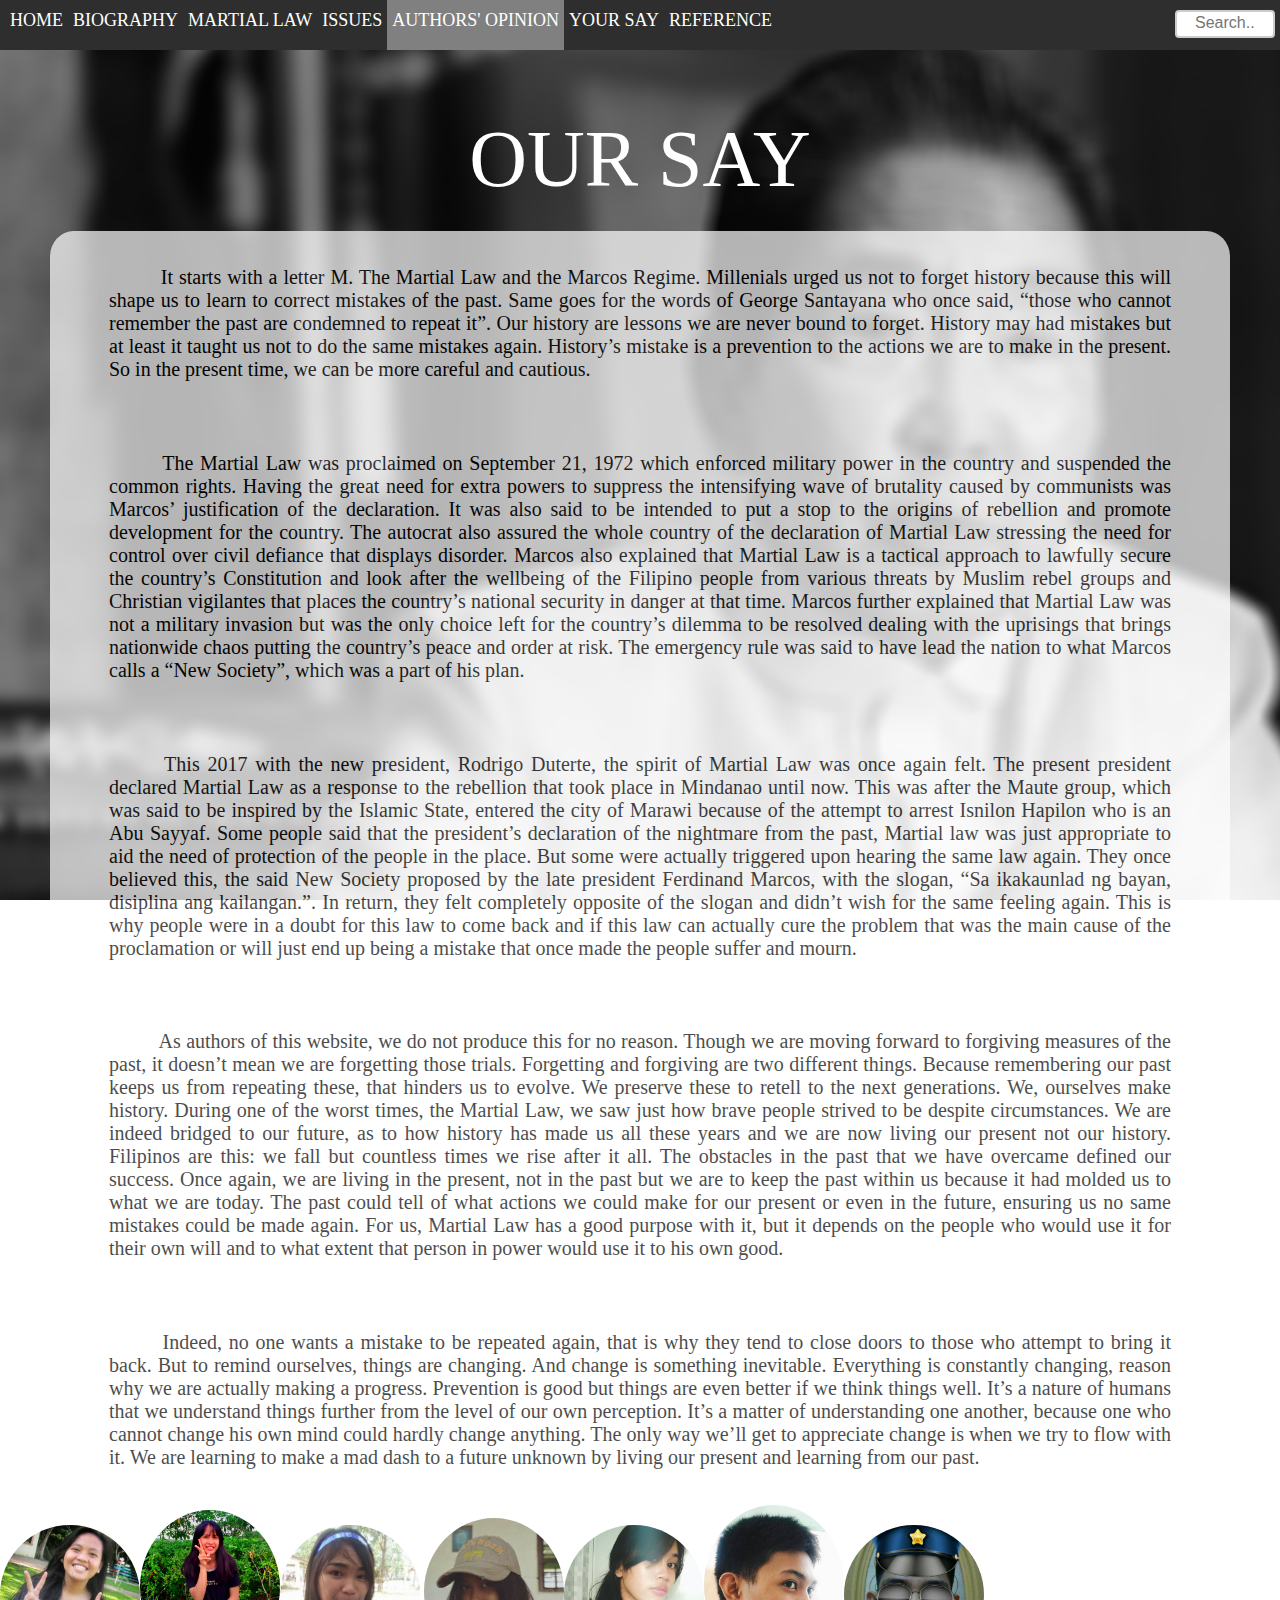
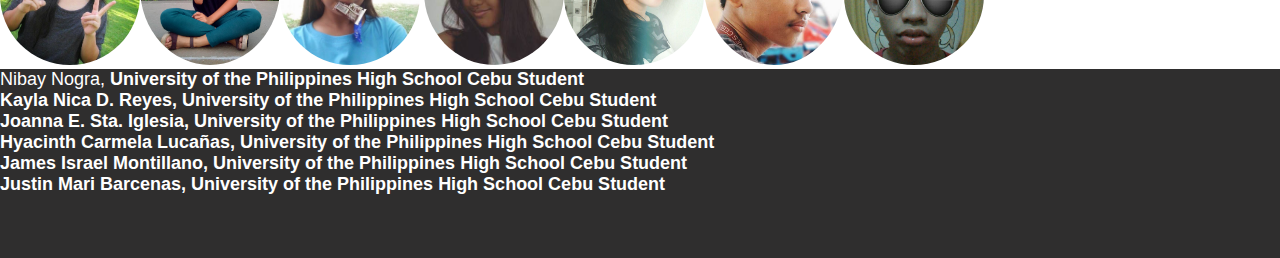
==== authors.html @ e457908d "Update authors.html" ====
<!DOCTYPE html>
<html>
<head>
	<title> Marcos </title>
	<link rel="stylesheet" href="authors.css">
</head>
<body>
	<nav>
		<ul id="nav">
			<li id="nav-float"><a class="a" href="index.html"> HOME </a></li>
			<li id="nav-float"><a class="a" href="biography.html"> BIOGRAPHY </a></li>
			<li id="nav-float"><a class="a" href="martial.html"> MARTIAL LAW </a></li>
			<li id="nav-float"><a class="a" href="issues.html" > ISSUES </a></li>
			<li id="nav-float"><a class="active" href="authors.html" > AUTHORS' OPINION </a></li>
			<li id="nav-float"><a class="a" href="yoursay.html" > YOUR SAY </a></li>
			<li id="nav-float"><a class="a" href="reference.html" > REFERENCE </a></li>
			<li id="nav-float2"><a class="a" href="#" > <input type="text" name="search" placeholder="Search.."> </a></li> 
		</ul>
	</nav>
	<section>
		<p class="say"> OUR SAY </p>
		<div class="container"> 
			<p id="text"> 
				&emsp; &emsp; It starts with a letter M.  The Martial Law and the Marcos Regime. Millenials urged us not to forget history
				because this will shape us to learn to correct mistakes of the past. Same goes for the words of George Santayana who once
				said, “those who cannot remember the past are condemned to repeat it”. Our history are lessons we are never bound to forget. 
				History may had mistakes but at least it taught us not to do the same mistakes again. History’s mistake is a prevention to
				the actions we are to make in the present. So in the present time, we can be more careful and cautious.
			</p>
			<p id="text">
				&emsp; &emsp; The Martial Law was proclaimed on September 21, 1972 which enforced military power in the country and suspended 
				the common rights. Having the great need for extra powers to suppress the intensifying wave of brutality caused by communists 
				was Marcos’ justification of the declaration. It was also said to be intended to put a stop to the origins of rebellion and 
				promote development for the country. The autocrat also assured the whole country of the declaration of Martial Law stressing 
				the need for control over civil defiance that displays disorder. Marcos also explained that Martial Law is a tactical approach 
				to lawfully secure the country’s Constitution and look after the wellbeing of the Filipino people from various threats by Muslim
				rebel groups and Christian vigilantes that places the country’s national security in danger at that time. Marcos further explained
				that Martial Law was not a military invasion but was the only choice left for the country’s dilemma to be resolved dealing with the
				uprisings that brings nationwide chaos putting the country’s peace and order at risk. The emergency rule was said to have lead the
				nation to what Marcos calls a “New Society”, which was a part of his plan.
			</p>
			<p id="text">
				&emsp; &emsp; This 2017 with the new president, Rodrigo Duterte, the spirit of Martial Law was once again felt. The present president declared Martial Law as a response to the rebellion that took place in Mindanao until now. This was after the Maute group, which was said to be inspired by the Islamic State, entered the city of Marawi because of the attempt to arrest Isnilon Hapilon who is an Abu Sayyaf. Some people said that the president’s declaration of the nightmare from the past, Martial law was just appropriate to aid the need of protection of the people in the place. But some were actually triggered upon hearing the same law again. They once believed this, the said New Society proposed by the late president Ferdinand Marcos, with the slogan, “Sa ikakaunlad ng bayan, disiplina ang kailangan.”. In return, they felt completely opposite of the slogan and didn’t wish for the same feeling again. This is why people were in a doubt for this law to come back and if this law can actually cure the problem that was the main cause of the proclamation or will just end up being a mistake that once made the people suffer and mourn. 
			</p>
			<p id="text">
				&emsp; &emsp; As authors of this website, we do not produce this for no reason. Though we are moving forward to forgiving measures of the past, it doesn’t mean we are forgetting those trials. Forgetting and forgiving are two different things. Because remembering our past keeps us from repeating these, that hinders us to evolve. We preserve these to retell to the next generations. We, ourselves make history. During one of the worst times, the Martial Law, we saw just how brave people strived to be despite circumstances. We are indeed bridged to our future, as to how history has made us all these years and we are now living our present not our history. Filipinos are this: we fall but countless times we rise after it all. The obstacles in the past that we have overcame defined our success. Once again, we are living in the present, not in the past but we are to keep the past within us because it had molded us to what we are today. The past could tell of what actions we could make for our present or even in the future, ensuring us no same mistakes could be made again. For us, Martial Law has a good purpose with it, but it depends on the people who would use it for their own will and to what extent that person in power would use it to his own good.
			</p>
			<p id="text">
				&emsp; &emsp; Indeed, no one wants a mistake to be repeated again, that is why they tend to close doors to those who attempt to bring it back. But to remind ourselves, things are changing. And change is something inevitable. Everything is constantly changing, reason why we are actually making a progress. Prevention is good but things are even better if we think things well. It’s a nature of humans that we understand things further from the level of our own perception. It’s a matter of understanding one another, because one who cannot change his own mind could hardly change anything. The only way we’ll get to appreciate change is when we try to flow with it. We are learning to make a mad dash to a future unknown by living our present and learning from our past.
			</p>
		</div>
	
	<div class= "authorsinfo">
		<img src="nibay.jpg" id="authors" alt="maricar"><img src="kayla.jpg" id="authors" alt="maricar"><img src="maricar.jpg" id="authors" alt="maricar">
		<img src="joanna.jpg" id="authors" alt="maricar"><img src="hya.jpg" id="authors" alt="maricar"><img src="ji.jpg" id="authors" alt="maricar"><img src="justin.jpg" id="authors" alt="maricar">
	</div>
		<div class="nibayinfo"><p> Nibay Nogra, <b>University of the Philippines <b>High School Cebu Student</p>
		
		<div class="kaylainfo"><p> Kayla Nica D. Reyes, <b>University of the Philippines <b> High School Cebu Student</p>
		
		<div class="joannainfo"><p> Joanna E. Sta. Iglesia, <b>University of the Philippines <b>High School Cebu Student</p>
	
		<div class="hyainfo"><p> Hyacinth Carmela Lucañas,<b> University of the Philippines <b>High School Cebu Student</p>
		
		<div class="jiinfo"><p> James Israel Montillano, <b>University of the Philippines<b> High School Cebu Student</p>
	
		<div class="justininfo"><p> Justin Mari Barcenas,<b> University of the Philippines <b>High School Cebu Student</p>
	
	<br>
	<br>
	<br>
</body>
</html>
---- authors.css ----
* {
	margin: 0px;
	padding: 0px;
}
body {
	background-image: url('marcos.jpg');
	background-repeat: no-repeat;
	background-size:  cover;
	background-attachment: fixed;
}
#nav {
    list-style-type: none;
    padding-top: -1px;
    overflow: hidden;
    background-color: #2f2e2e;
	height: 50px;
	padding-left: 5px;
}
#nav-float {
    float: left;
}
#nav-float2 {
    float: right;
}
.a {
    display: block;
    color: white;
    text-align: center;
	padding-top: 10px;
	padding-bottom: 20px;
	padding-left: 5px;
	padding-right: 5px;
    text-decoration: none;
	font-family: Segoe UI Light;
	font-size: 18px;
}
.active {
    background-color: grey;
	display: block;
    color: white;
    text-align: center;
    padding-top: 10px;
	padding-bottom: 20px;
	padding-right: 5px;
	padding-left: 5px;
    text-decoration: none;
	font-family: Segoe UI Light;
	font-size: 18px;
}
li a:hover {
    background-color: grey;
	text-decoration: none;
}
input[type=text] {
    width: 100px;
    box-sizing: border-box;
    border: 2px solid #ccc;
    border-radius: 4px;
    font-size: 16px;
    background-color: white;
    background-position: 10px 10px; 
    background-repeat: no-repeat;
    padding: 2px 10px 4px 18px;
    -webkit-transition: width 0.4s ease-in-out;
    transition: width 0.4s ease-in-out;
}
input[type=text]:focus {
    width: 100%;
}
.say {
	font-family: ISOCPEUR;
	font-size: 80px;
	text-align: center;
	color: white;
	margin-top: 5%;
	padding-bottom: 2%;
}
.container {
	background-color: #ffffff;
	opacity: 0.7;
	border-radius: 2%;
	margin-left: 50px;
	margin-right: 50px;
}
#text {
	font-family: Euphemia;
	font-size: 20px;
	text-align: justify;
	padding-top: 3%;
	margin-left: 5%;
	margin-right: 5%;
	padding-bottom: 3%;
	color: #000000;
	opacity: 1.0;
}
#authors {
	width: 140px;
	background-size: cover;
	margin: 0 auto;
	background-repeat: no-repeat;
	background-position: center;
	border-radius: 100%;
}
.maricar {
	margin-left: 30%;
}
.joanna {
	margin-left: 40%;
}
.nibay {
	margin-left: 3%;
}
.kayla {
	margin-left: 20%;

}
.hya {
	margin-left: 65%;
}
.ji {
	margin-left: 42%;
}
.justin {
	margin-left: 65%;
}
.nibayinfo {
	background-color: #2f2e2e;
	color: white;
	font-size: 18px;
	font-family: "Trebuchet MS", Helvetica, sans-serif;
}
.kaylainfo {
	background-color: #2f2e2e;
	color: white;
	font-size: 18x;
	font-family: "Trebuchet MS", Helvetica, sans-serif;
}
.joannainfo {
	background-color: #2f2e2e;
	color: white;
	font-size: 18x;
	font-family: "Trebuchet MS", Helvetica, sans-serif;
}
.maricarinfo {
	background-color: #2f2e2e;
	color: white;
	font-size: 18px;
	font-family: "Trebuchet MS", Helvetica, sans-serif;
}
.jiinfo {
	background-color: #2f2e2e;
	color: white;
	font-size: 18x;
	font-family: "Trebuchet MS", Helvetica, sans-serif;
}
.justininfo {
	background-color: #2f2e2e;
	color: white;
	font-size: 18x;
	font-family: "Trebuchet MS", Helvetica, sans-serif;
}
.hyainfo {
	background-color: #2f2e2e;
	color: white;
	font-size: 18px;
	font-family: "Trebuchet MS", Helvetica, sans-serif;
}
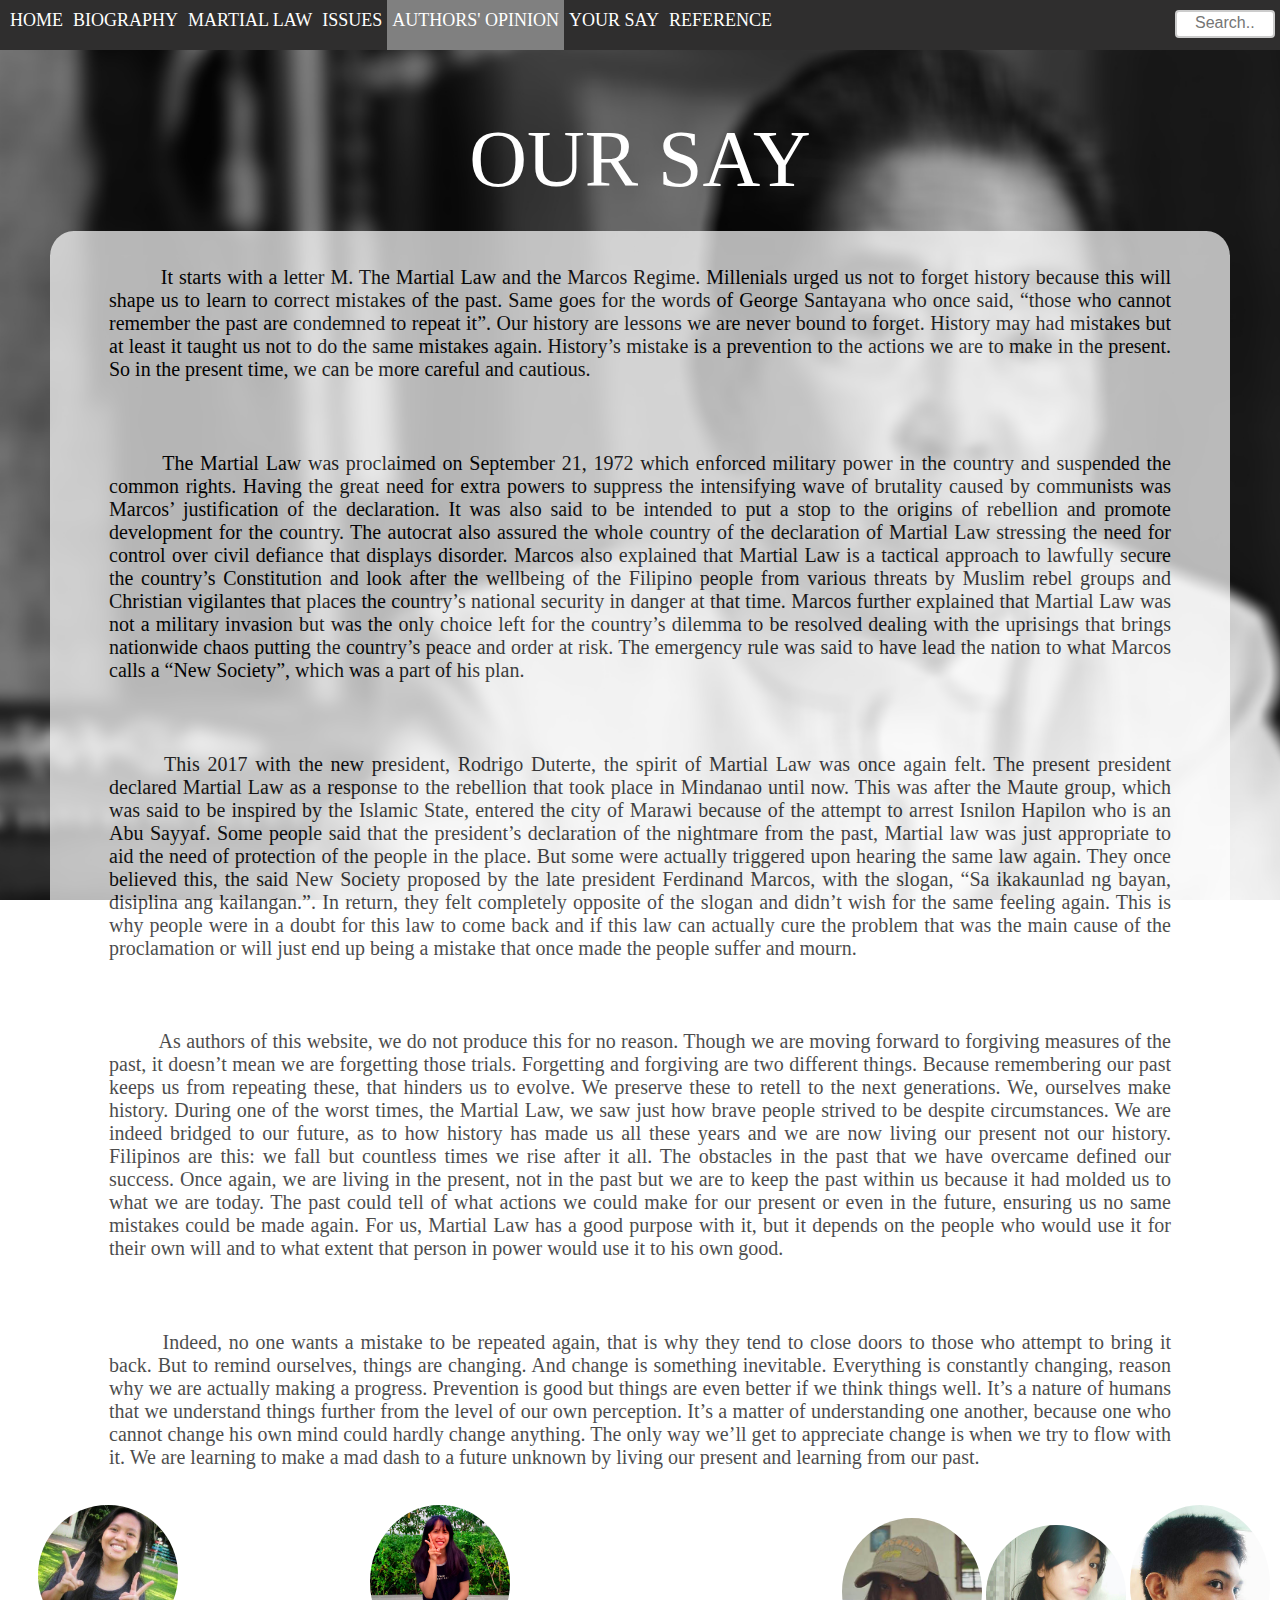
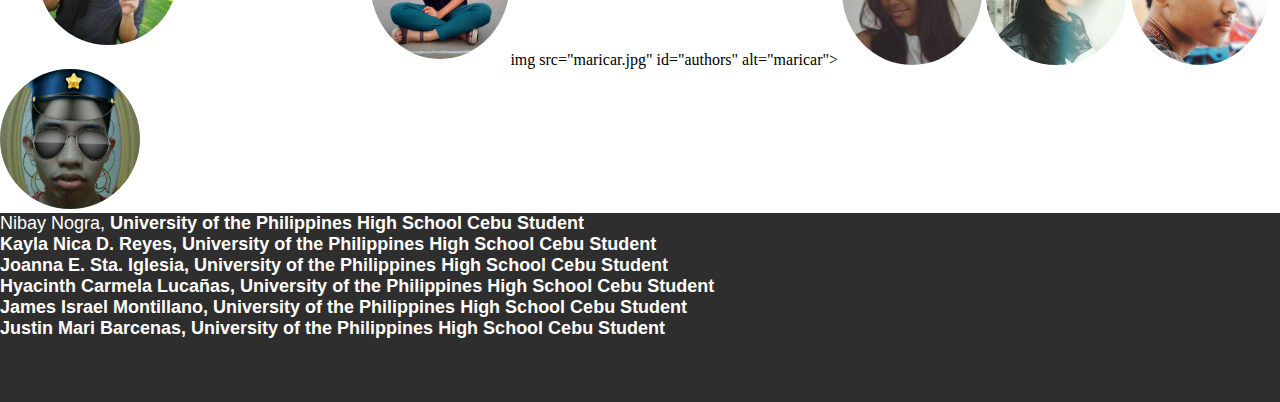
==== commit 096faa51: "Update authors.html" ====
--- a/authors.html
+++ b/authors.html
@@ -51,8 +51,13 @@
 		</div>
 	
 	<div class= "authorsinfo">
-		<img src="nibay.jpg" id="authors" alt="maricar"><img src="kayla.jpg" id="authors" alt="maricar"><img src="maricar.jpg" id="authors" alt="maricar">
-		<img src="joanna.jpg" id="authors" alt="maricar"><img src="hya.jpg" id="authors" alt="maricar"><img src="ji.jpg" id="authors" alt="maricar"><img src="justin.jpg" id="authors" alt="maricar">
+		<img src="nibay.jpg" id="authors" alt="maricar" style="float: left; margin-left: 3%;" >
+		<img src="kayla.jpg" id="authors" alt="maricar" style="float: left; margin-left: 15%;" >
+		img src="maricar.jpg" id="authors" alt="maricar">
+		<img src="joanna.jpg" id="authors" alt="maricar">
+		<img src="hya.jpg" id="authors" alt="maricar">
+		<img src="ji.jpg" id="authors" alt="maricar">
+		<img src="justin.jpg" id="authors" alt="maricar">
 	</div>
 		<div class="nibayinfo"><p> Nibay Nogra, <b>University of the Philippines <b>High School Cebu Student</p>
 		
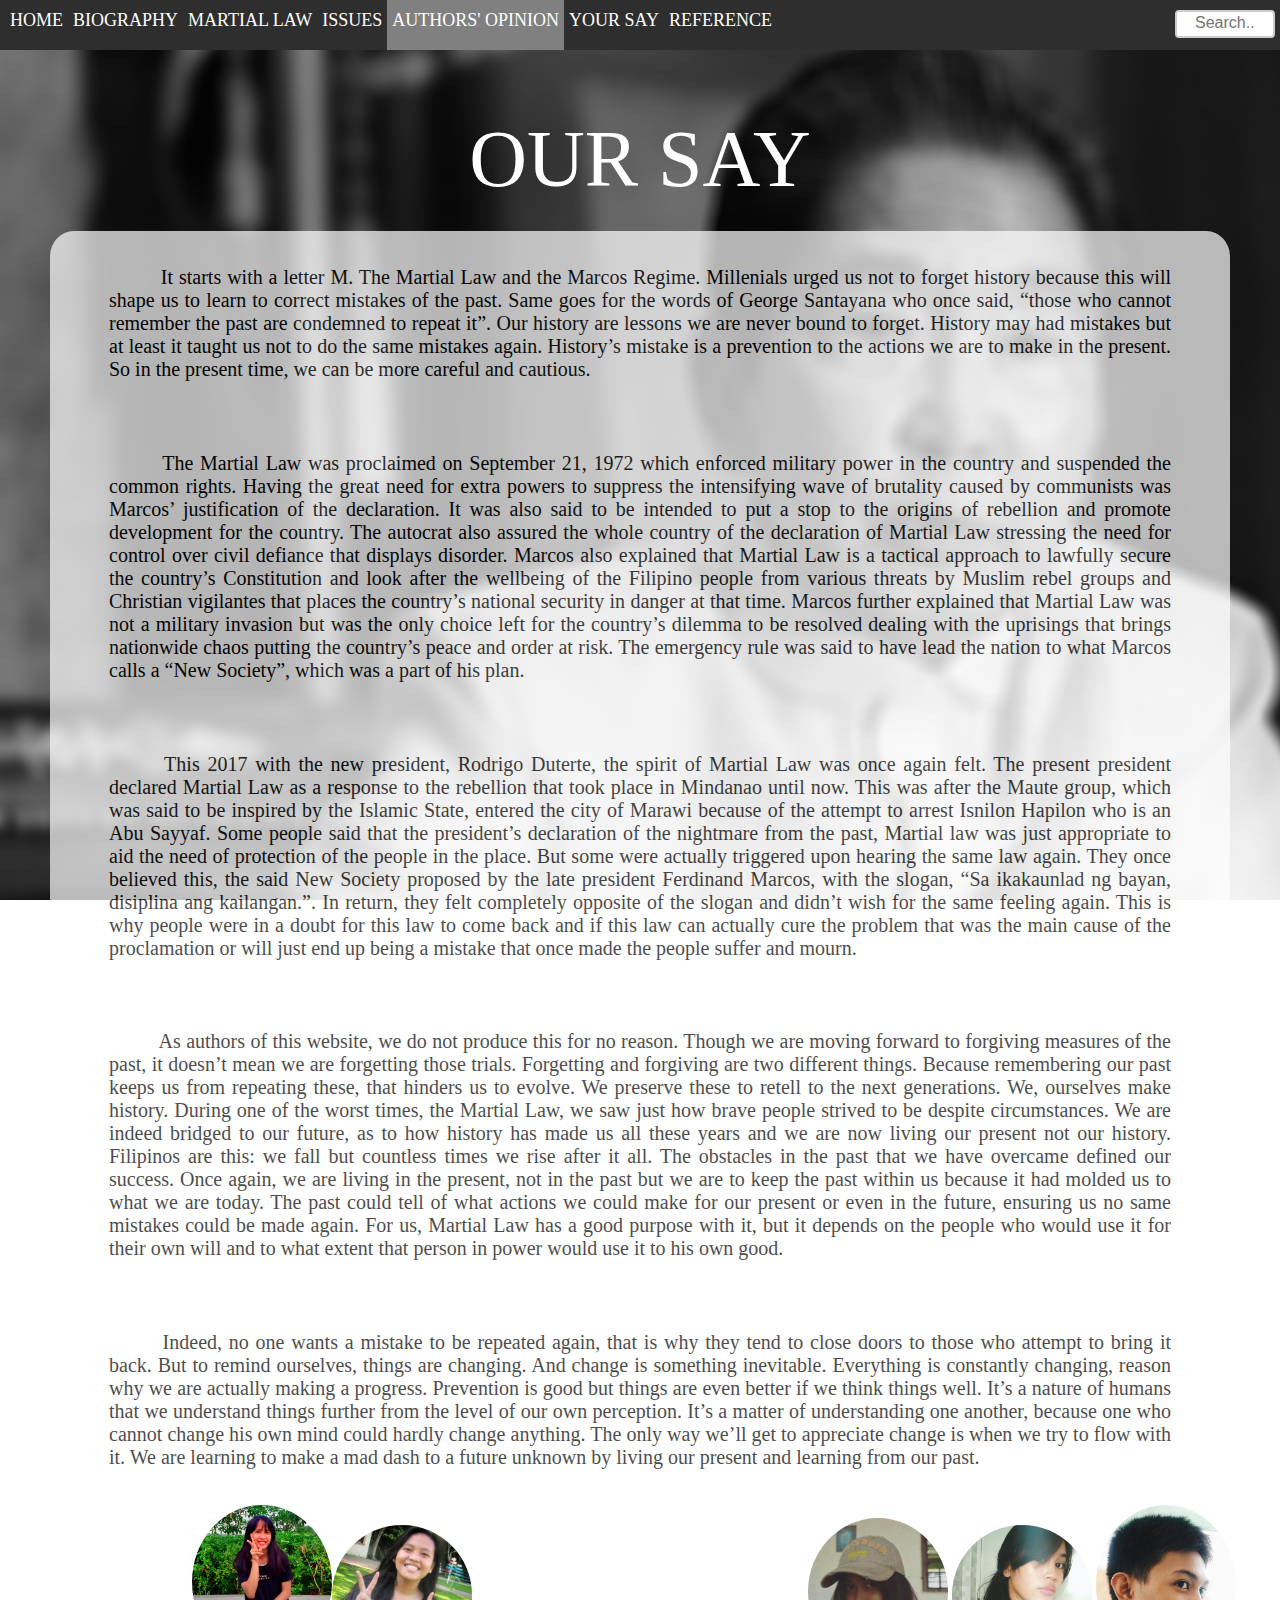
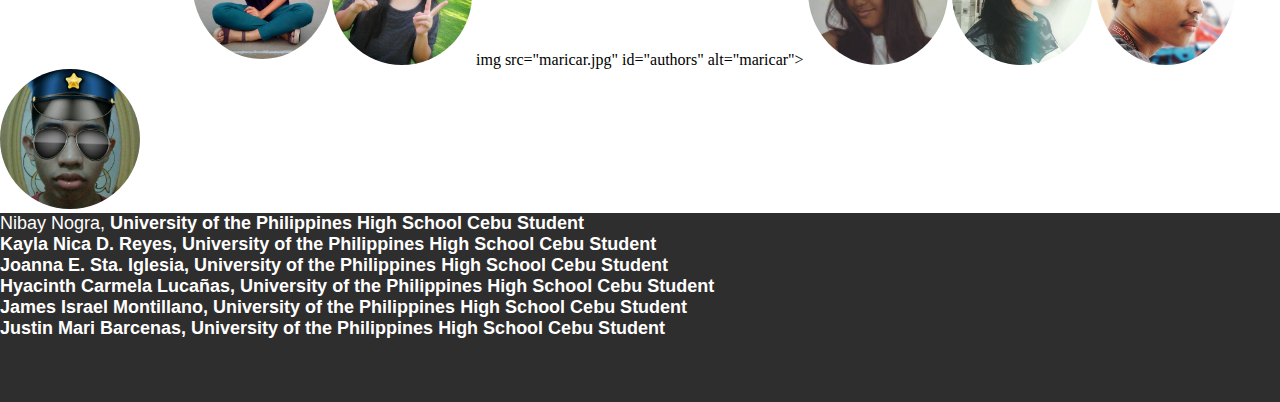
==== commit c0e52e3b: "Update authors.html" ====
--- a/authors.html
+++ b/authors.html
@@ -51,7 +51,7 @@
 		</div>
 	
 	<div class= "authorsinfo">
-		<img src="nibay.jpg" id="authors" alt="maricar" style="float: left; margin-left: 3%;" >
+		<img src="nibay.jpg" id="authors" alt="maricar" style=hspace="20">
 		<img src="kayla.jpg" id="authors" alt="maricar" style="float: left; margin-left: 15%;" >
 		img src="maricar.jpg" id="authors" alt="maricar">
 		<img src="joanna.jpg" id="authors" alt="maricar">
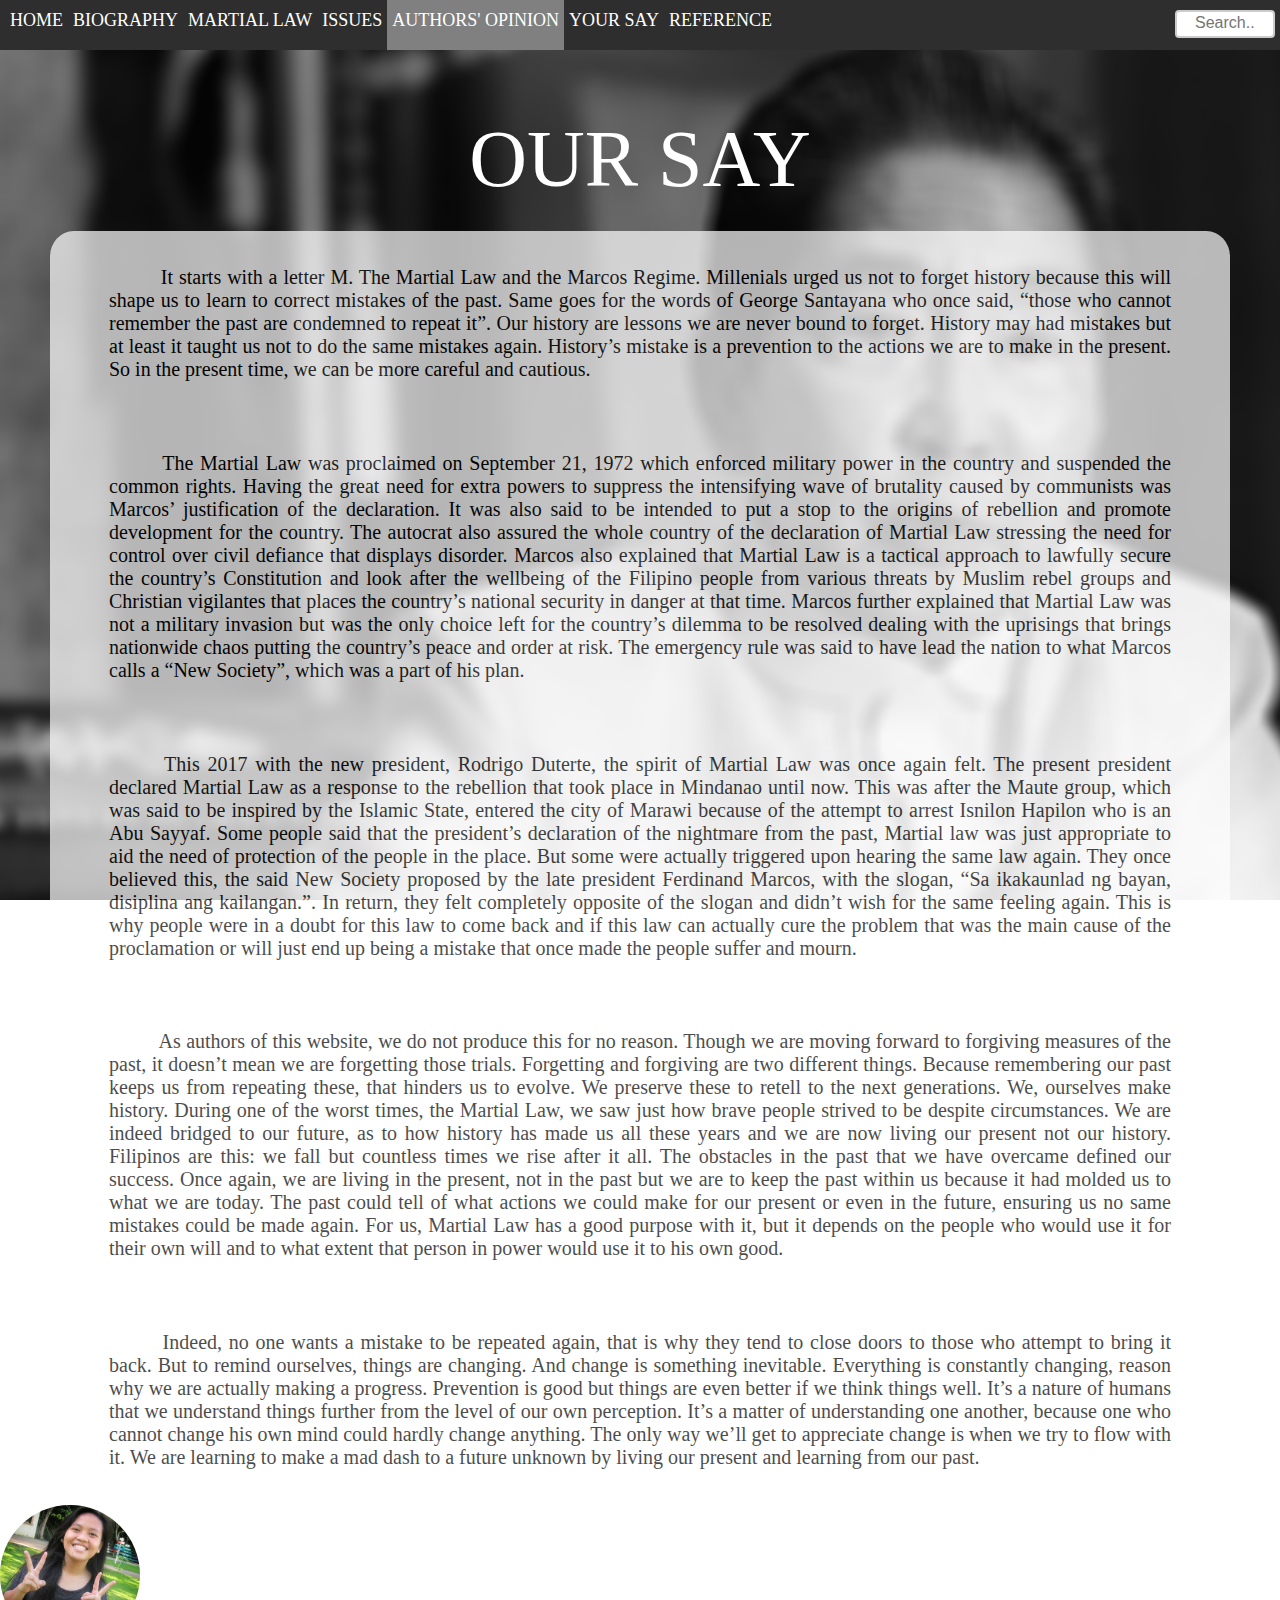
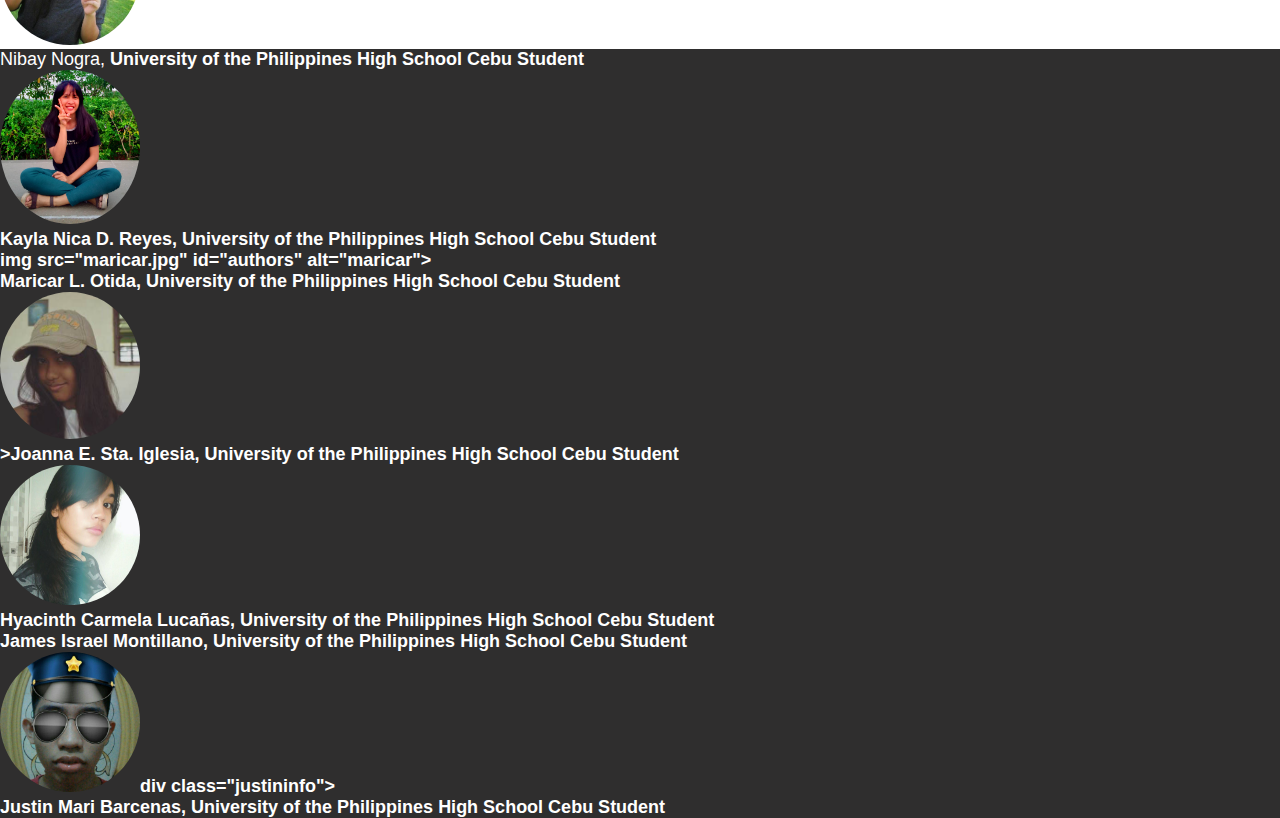
==== commit 3e4c9518: "Update authors.html" ====
--- a/authors.html
+++ b/authors.html
@@ -51,28 +51,13 @@
 		</div>
 	
 	<div class= "authorsinfo">
-		<img src="nibay.jpg" id="authors" alt="maricar" style=hspace="20">
-		<img src="kayla.jpg" id="authors" alt="maricar" style="float: left; margin-left: 15%;" >
-		img src="maricar.jpg" id="authors" alt="maricar">
-		<img src="joanna.jpg" id="authors" alt="maricar">
-		<img src="hya.jpg" id="authors" alt="maricar">
-		<img src="ji.jpg" id="authors" alt="maricar">
-		<img src="justin.jpg" id="authors" alt="maricar">
+		<img src="nibay.jpg" id="authors" alt="maricar"><div class="nibayinfo"><p> Nibay Nogra, <b>University of the Philippines <b>High School Cebu Student</p>
+		<img src="kayla.jpg" id="authors" alt="maricar"><div class="kaylainfo"><p> Kayla Nica D. Reyes, <b>University of the Philippines <b> High School Cebu Student</p>
+		img src="maricar.jpg" id="authors" alt="maricar"><div class="joannainfo"><p> <div class="justininfo"><p> Maricar L. Otida,<b> University of the Philippines <b>High School Cebu Student</p>
+		<img src="joanna.jpg" id="authors" alt="maricar"><div class="hyainfo"><p> >Joanna E. Sta. Iglesia, <b>University of the Philippines <b>High School Cebu Student</p>
+		<img src="hya.jpg" id="authors" alt="maricar"><div class="jiinfo">Hyacinth Carmela Lucañas,<b> University of the Philippines <b>High School Cebu Student</p
+		<img src="ji.jpg" id="authors" alt="maricar"><p> James Israel Montillano, <b>University of the Philippines<b> High School Cebu Student</p>
+		<img src="justin.jpg" id="authors" alt="maricar">div class="justininfo"><p> Justin Mari Barcenas,<b> University of the Philippines <b>High School Cebu Student</p>
 	</div>
-		<div class="nibayinfo"><p> Nibay Nogra, <b>University of the Philippines <b>High School Cebu Student</p>
-		
-		<div class="kaylainfo"><p> Kayla Nica D. Reyes, <b>University of the Philippines <b> High School Cebu Student</p>
-		
-		<div class="joannainfo"><p> Joanna E. Sta. Iglesia, <b>University of the Philippines <b>High School Cebu Student</p>
-	
-		<div class="hyainfo"><p> Hyacinth Carmela Lucañas,<b> University of the Philippines <b>High School Cebu Student</p>
-		
-		<div class="jiinfo"><p> James Israel Montillano, <b>University of the Philippines<b> High School Cebu Student</p>
-	
-		<div class="justininfo"><p> Justin Mari Barcenas,<b> University of the Philippines <b>High School Cebu Student</p>
-	
-	<br>
-	<br>
-	<br>
 </body>
 </html>
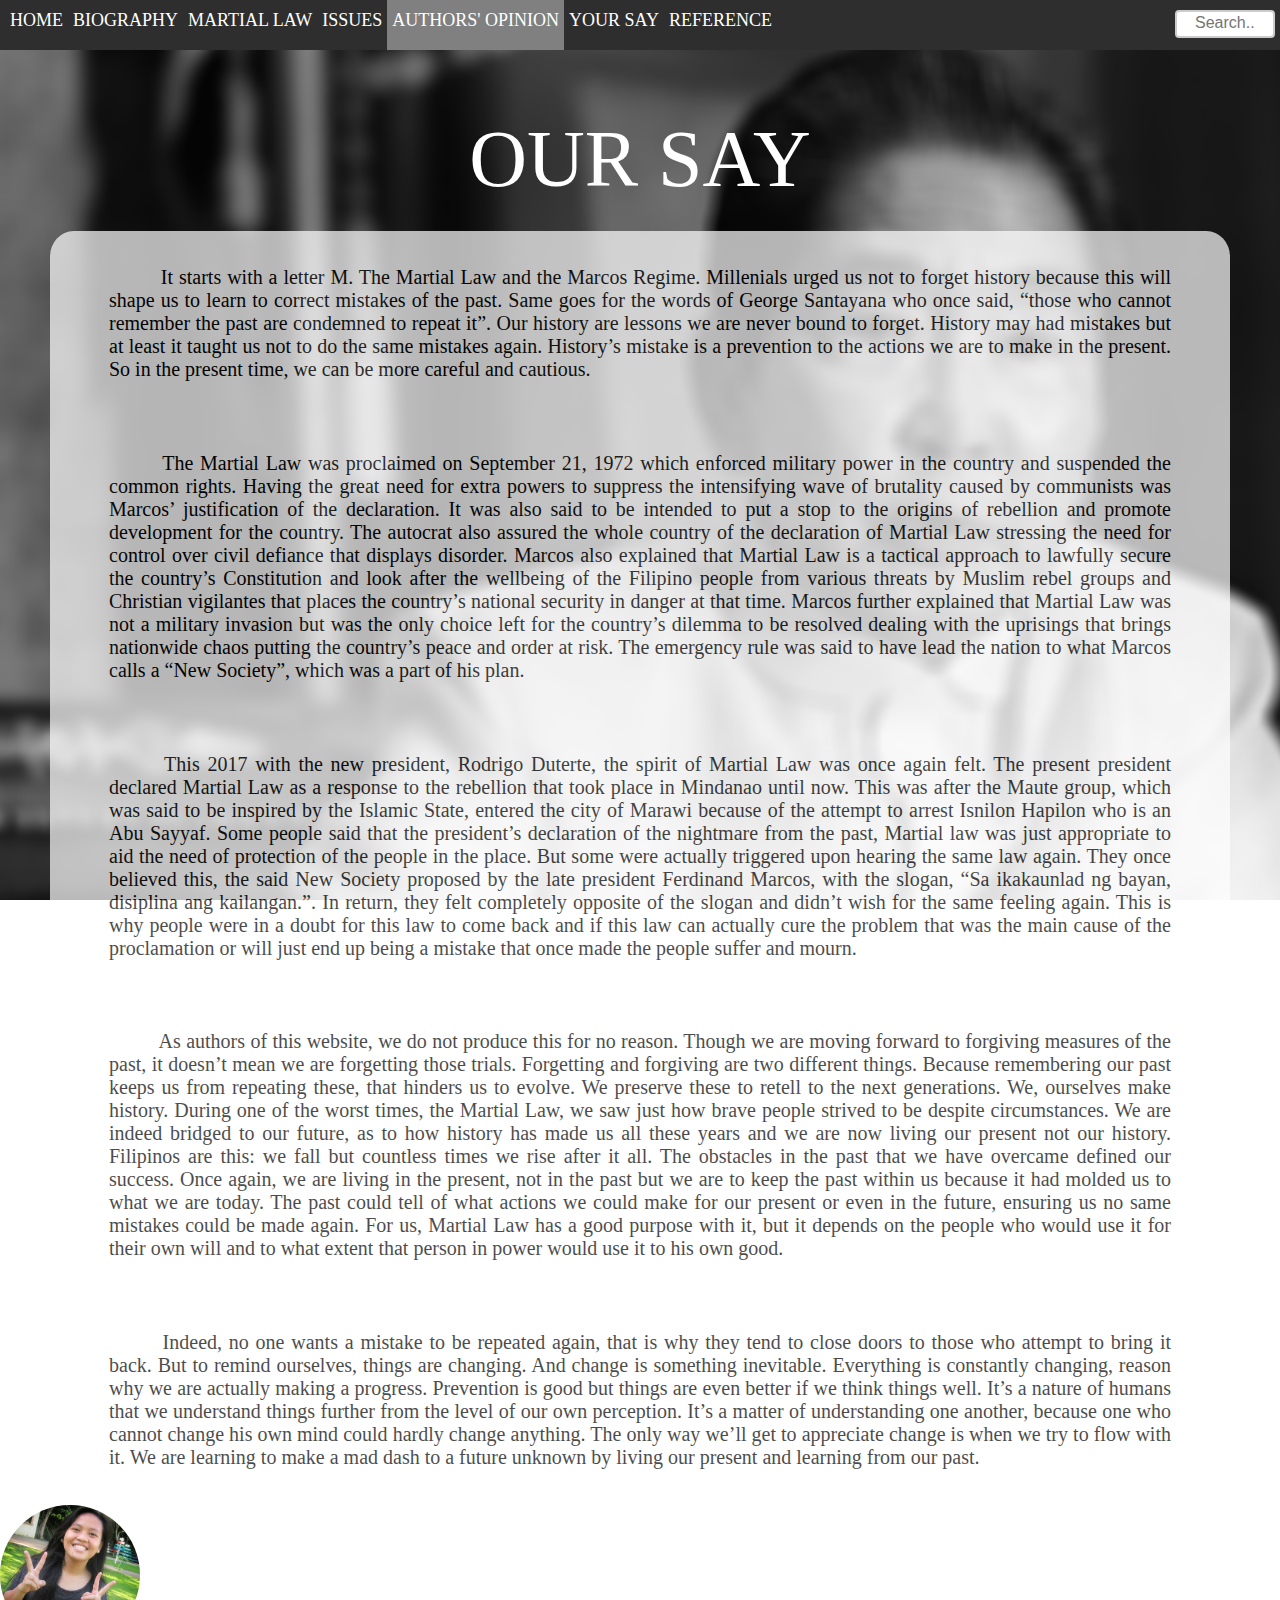
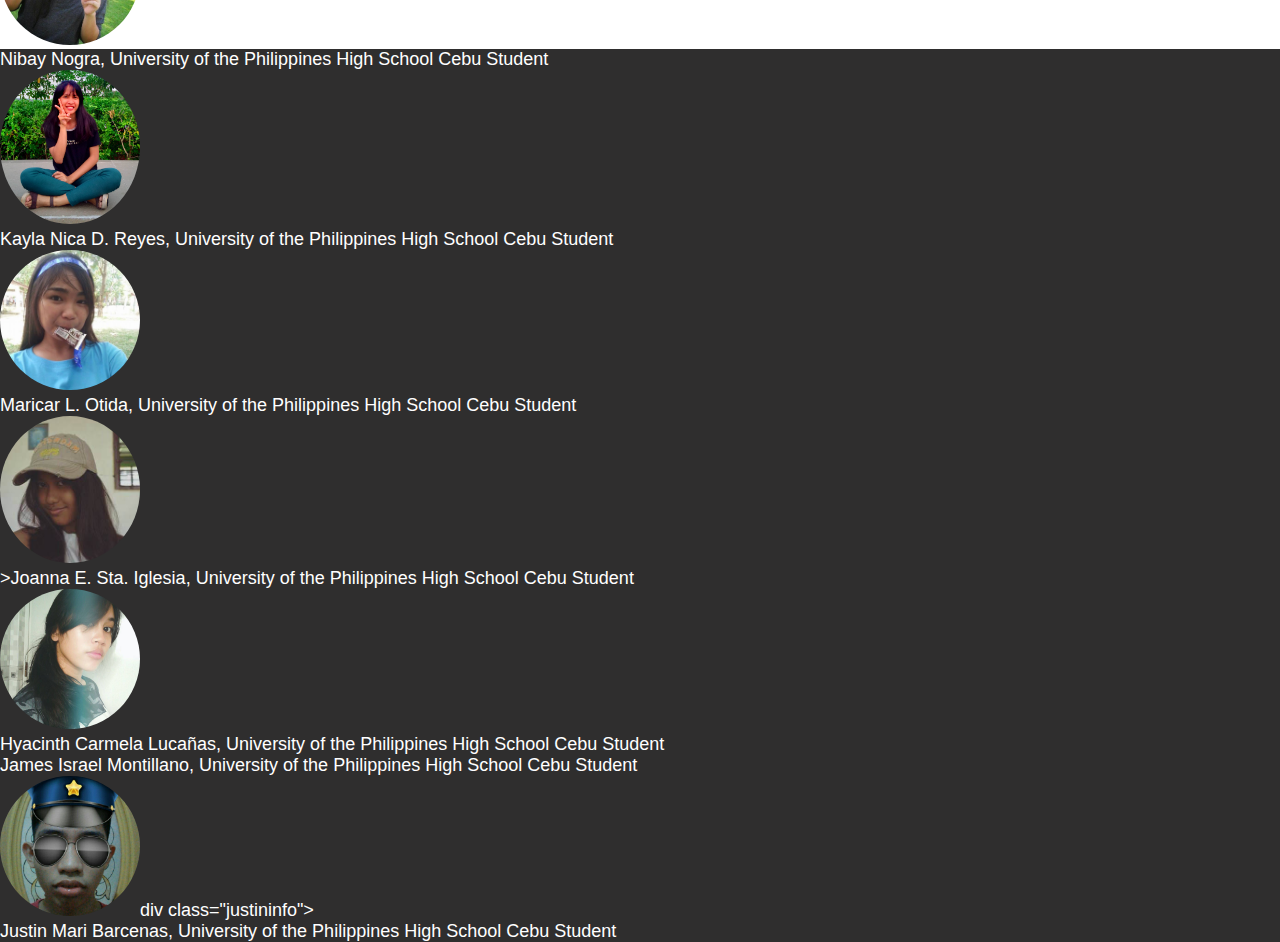
==== commit 9212a9c5: "Update authors.html" ====
--- a/authors.html
+++ b/authors.html
@@ -51,13 +51,13 @@
 		</div>
 	
 	<div class= "authorsinfo">
-		<img src="nibay.jpg" id="authors" alt="maricar"><div class="nibayinfo"><p> Nibay Nogra, <b>University of the Philippines <b>High School Cebu Student</p>
-		<img src="kayla.jpg" id="authors" alt="maricar"><div class="kaylainfo"><p> Kayla Nica D. Reyes, <b>University of the Philippines <b> High School Cebu Student</p>
-		img src="maricar.jpg" id="authors" alt="maricar"><div class="joannainfo"><p> <div class="justininfo"><p> Maricar L. Otida,<b> University of the Philippines <b>High School Cebu Student</p>
-		<img src="joanna.jpg" id="authors" alt="maricar"><div class="hyainfo"><p> >Joanna E. Sta. Iglesia, <b>University of the Philippines <b>High School Cebu Student</p>
-		<img src="hya.jpg" id="authors" alt="maricar"><div class="jiinfo">Hyacinth Carmela Lucañas,<b> University of the Philippines <b>High School Cebu Student</p
-		<img src="ji.jpg" id="authors" alt="maricar"><p> James Israel Montillano, <b>University of the Philippines<b> High School Cebu Student</p>
-		<img src="justin.jpg" id="authors" alt="maricar">div class="justininfo"><p> Justin Mari Barcenas,<b> University of the Philippines <b>High School Cebu Student</p>
+		<img src="nibay.jpg" id="authors" alt="maricar"><div class="nibayinfo"><p> Nibay Nogra, University of the Philippines High School Cebu Student</p>
+		<img src="kayla.jpg" id="authors" alt="maricar"><div class="kaylainfo"><p> Kayla Nica D. Reyes, University of the Philippines High School Cebu Student</p>
+		<img src="maricar.jpg" id="authors" alt="maricar"><div class="joannainfo"><p> <div class="justininfo"><p> Maricar L. Otida, University of the Philippines High School Cebu Student</p>
+		<img src="joanna.jpg" id="authors" alt="maricar"><div class="hyainfo"><p> >Joanna E. Sta. Iglesia, University of the Philippines High School Cebu Student</p>
+		<img src="hya.jpg" id="authors" alt="maricar"><div class="jiinfo">Hyacinth Carmela Lucañas, University of the Philippines High School Cebu Student</p
+		<img src="ji.jpg" id="authors" alt="maricar"><p> James Israel Montillano, University of the Philippines High School Cebu Student</p>
+		<img src="justin.jpg" id="authors" alt="maricar">div class="justininfo"><p> Justin Mari Barcenas, University of the Philippines High School Cebu Student</p>
 	</div>
 </body>
 </html>
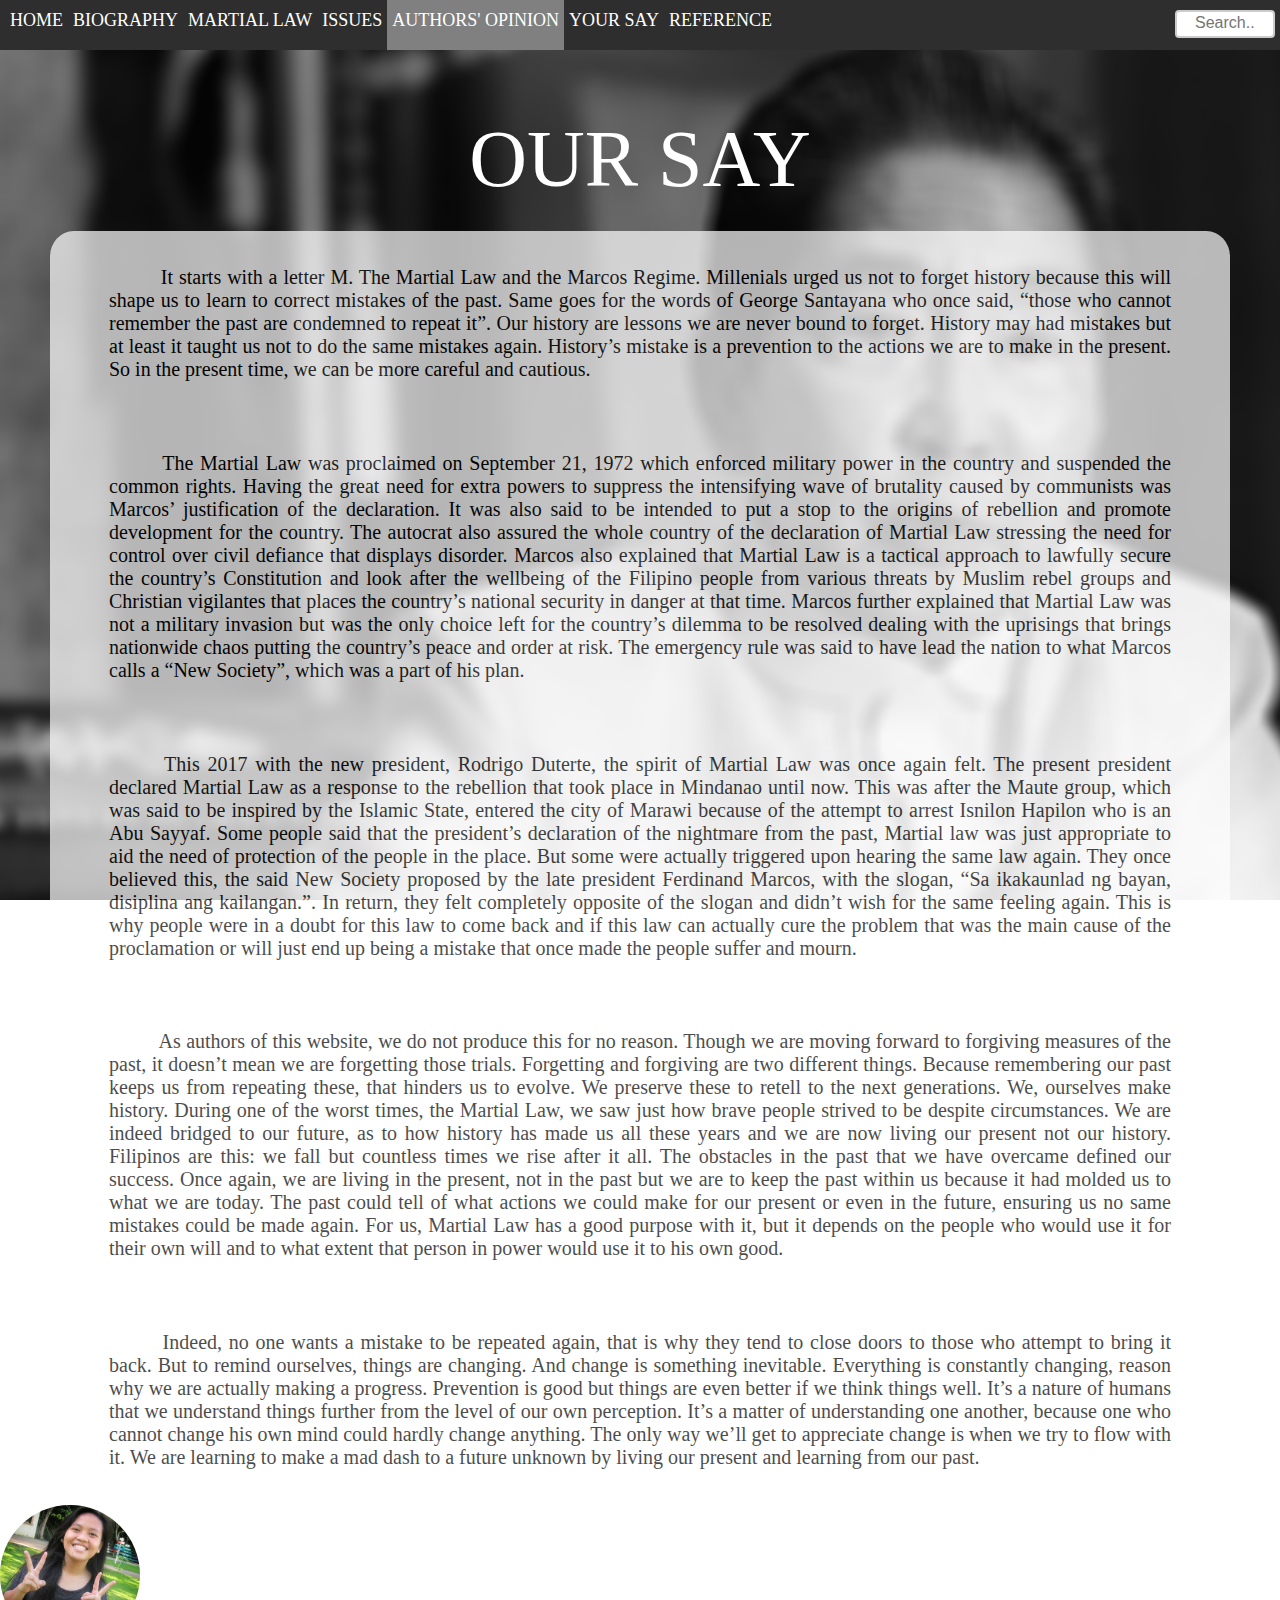
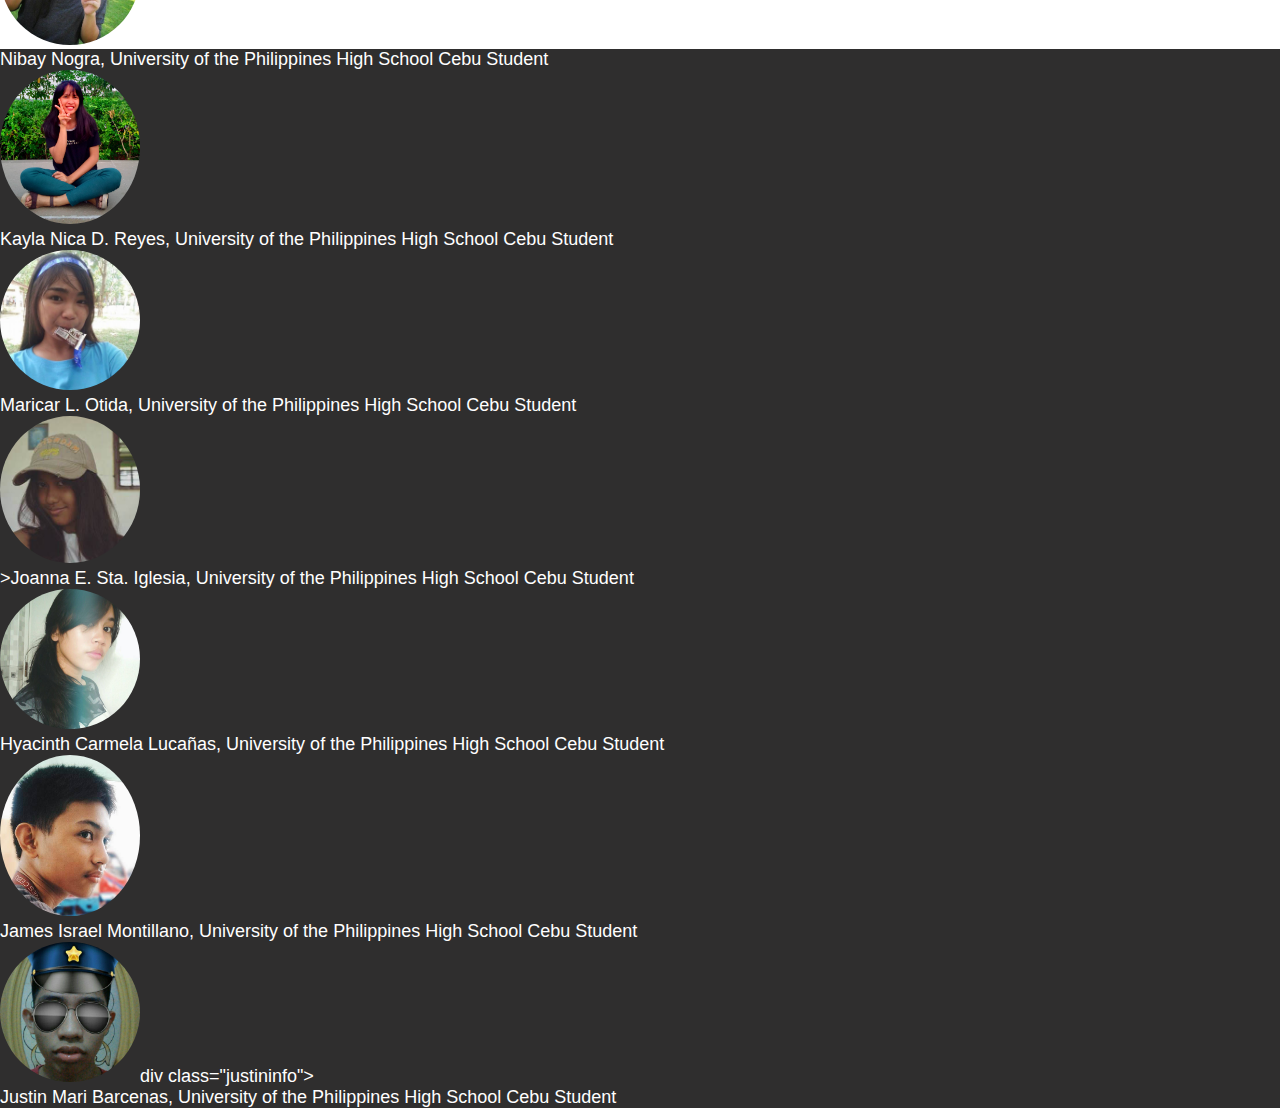
==== commit 9303c020: "Update authors.html" ====
--- a/authors.html
+++ b/authors.html
@@ -55,7 +55,7 @@
 		<img src="kayla.jpg" id="authors" alt="maricar"><div class="kaylainfo"><p> Kayla Nica D. Reyes, University of the Philippines High School Cebu Student</p>
 		<img src="maricar.jpg" id="authors" alt="maricar"><div class="joannainfo"><p> <div class="justininfo"><p> Maricar L. Otida, University of the Philippines High School Cebu Student</p>
 		<img src="joanna.jpg" id="authors" alt="maricar"><div class="hyainfo"><p> >Joanna E. Sta. Iglesia, University of the Philippines High School Cebu Student</p>
-		<img src="hya.jpg" id="authors" alt="maricar"><div class="jiinfo">Hyacinth Carmela Lucañas, University of the Philippines High School Cebu Student</p
+		<img src="hya.jpg" id="authors" alt="maricar"><div class="jiinfo">Hyacinth Carmela Lucañas, University of the Philippines High School Cebu Student</p>
 		<img src="ji.jpg" id="authors" alt="maricar"><p> James Israel Montillano, University of the Philippines High School Cebu Student</p>
 		<img src="justin.jpg" id="authors" alt="maricar">div class="justininfo"><p> Justin Mari Barcenas, University of the Philippines High School Cebu Student</p>
 	</div>
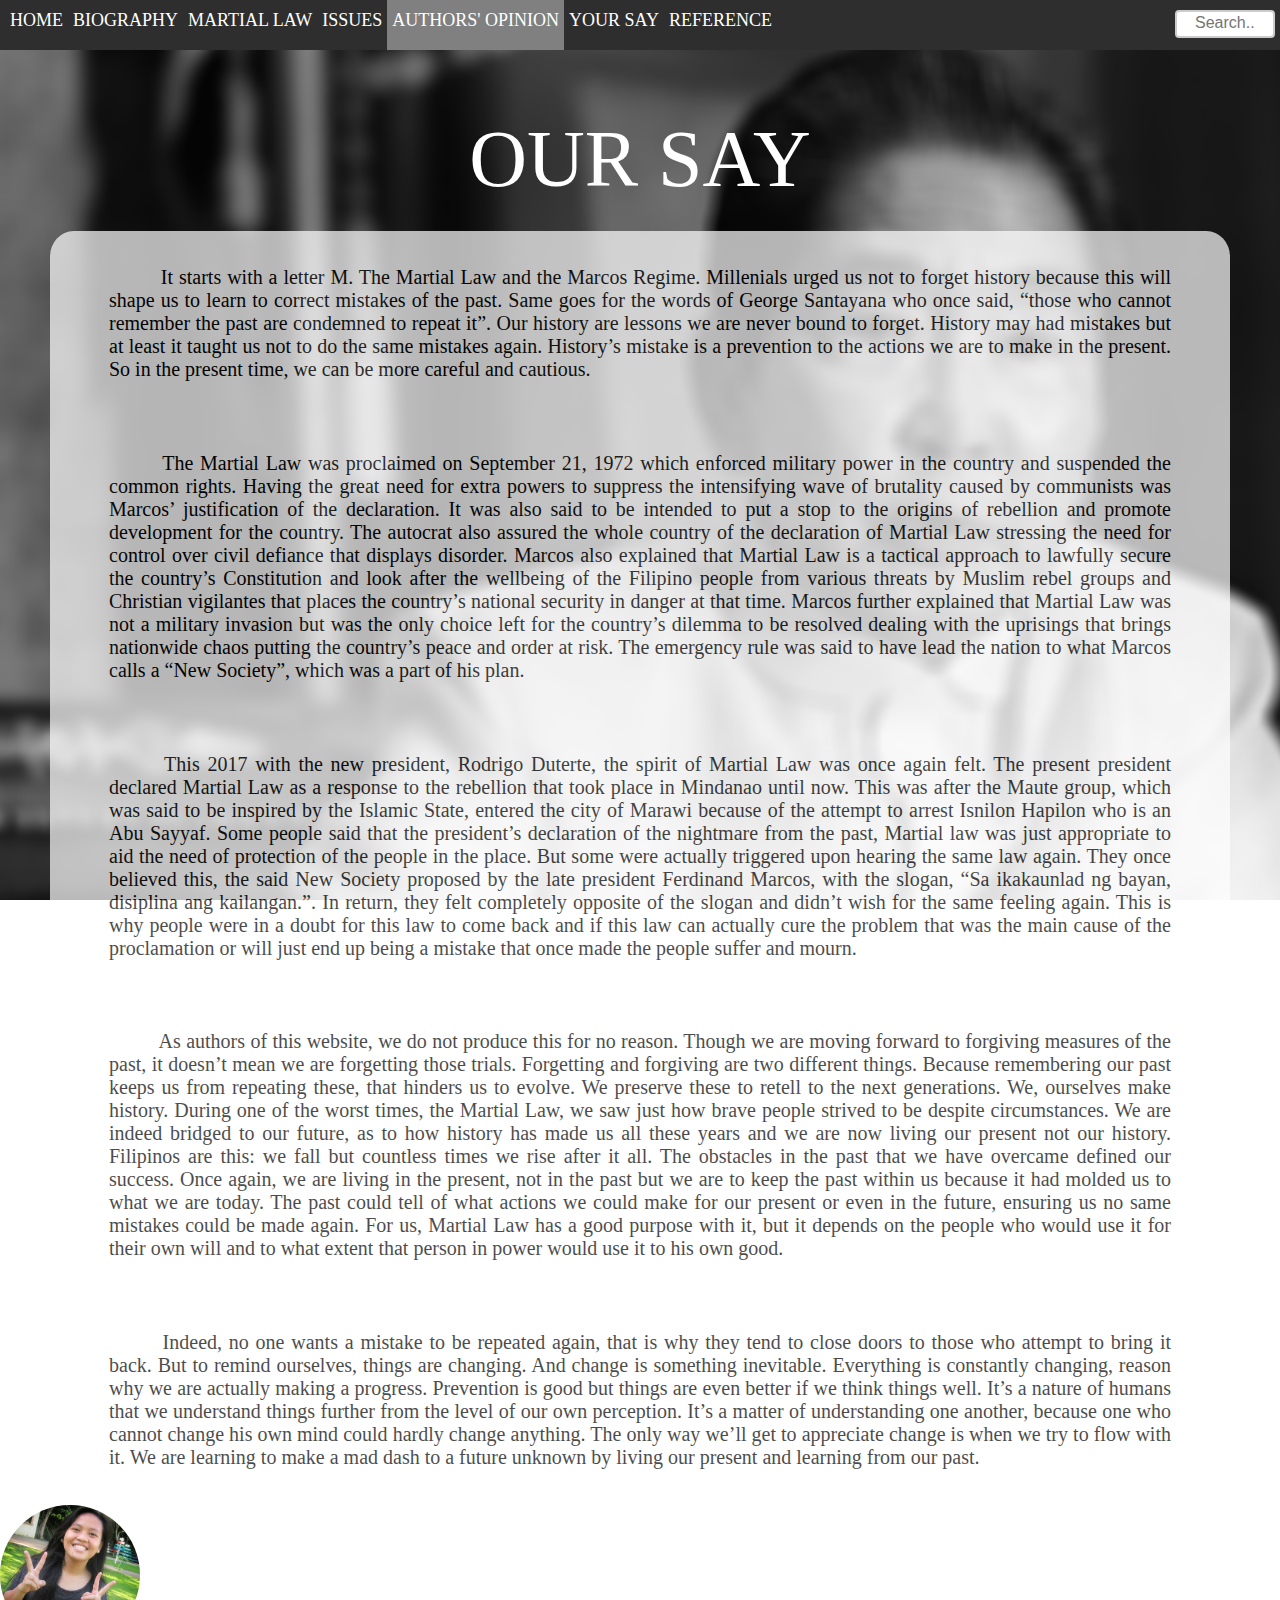
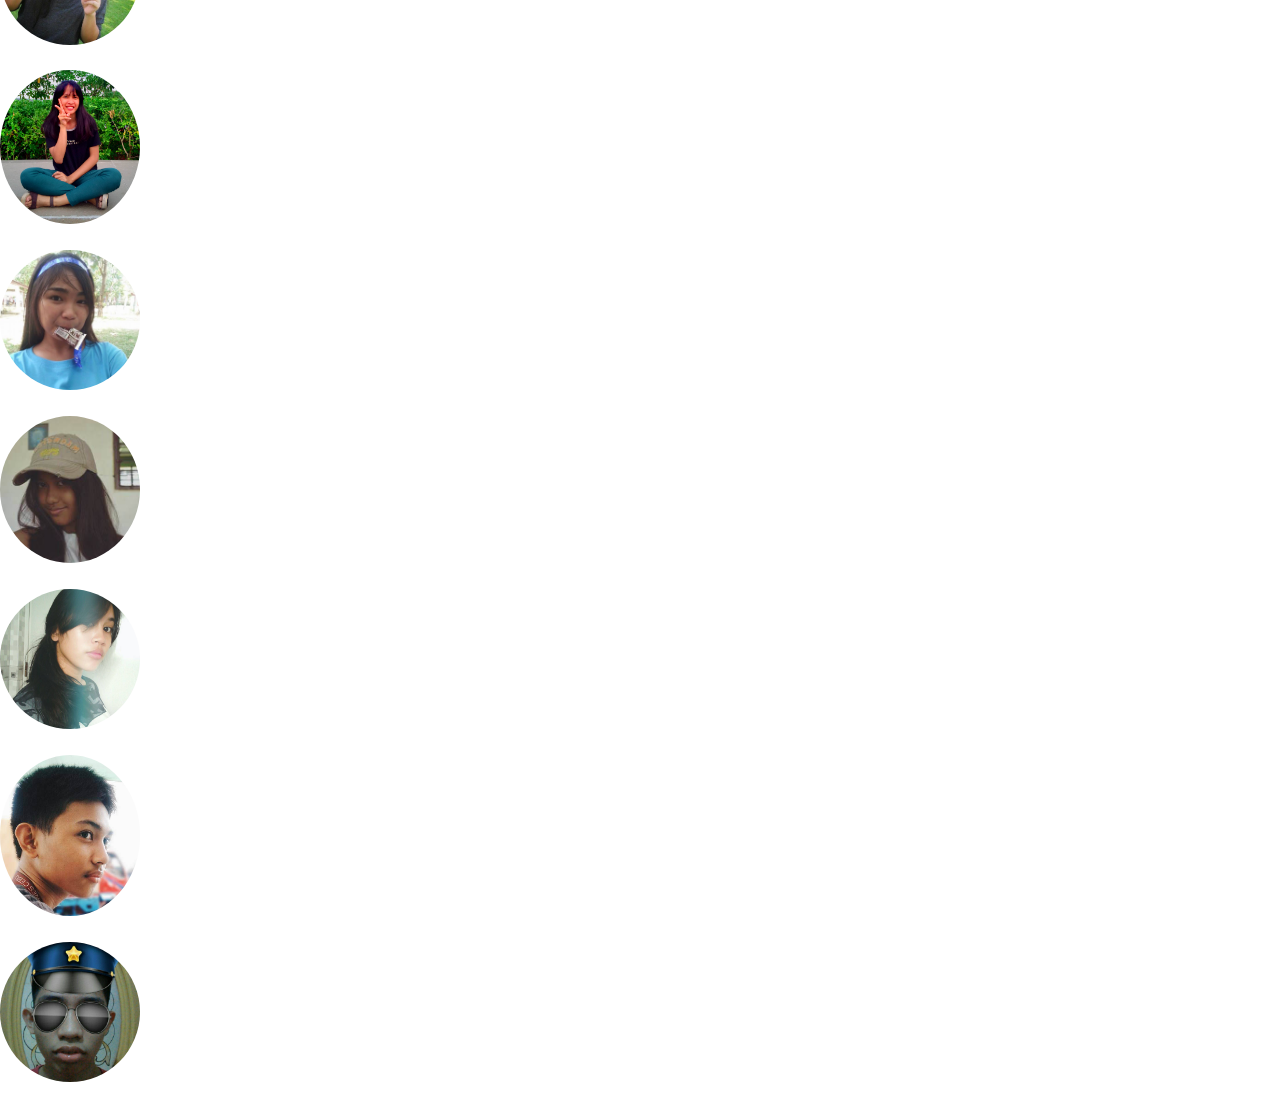
==== commit 54b33c1c: "Update authors.html" ====
--- a/authors.html
+++ b/authors.html
@@ -56,8 +56,8 @@
 		<img src="maricar.jpg" id="authors" alt="maricar"><div class="joannainfo"><p> <div class="justininfo"><p> Maricar L. Otida, University of the Philippines High School Cebu Student</p>
 		<img src="joanna.jpg" id="authors" alt="maricar"><div class="hyainfo"><p> >Joanna E. Sta. Iglesia, University of the Philippines High School Cebu Student</p>
 		<img src="hya.jpg" id="authors" alt="maricar"><div class="jiinfo">Hyacinth Carmela Lucañas, University of the Philippines High School Cebu Student</p>
-		<img src="ji.jpg" id="authors" alt="maricar"><p> James Israel Montillano, University of the Philippines High School Cebu Student</p>
-		<img src="justin.jpg" id="authors" alt="maricar">div class="justininfo"><p> Justin Mari Barcenas, University of the Philippines High School Cebu Student</p>
+		<img src="ji.jpg" id="authors" alt="maricar"><div class="jiinfo"><p> James Israel Montillano, University of the Philippines High School Cebu Student</p>
+		<img src="justin.jpg" id="authors" alt="maricar"><div class="justininfo"><p> Justin Mari Barcenas, University of the Philippines High School Cebu Student</p>
 	</div>
 </body>
 </html>
--- a/authors.css
+++ b/authors.css
@@ -101,66 +101,37 @@
 	background-position: center;
 	border-radius: 100%;
 }
-.maricar {
-	margin-left: 30%;
-}
-.joanna {
-	margin-left: 40%;
-}
-.nibay {
-	margin-left: 3%;
-}
-.kayla {
-	margin-left: 20%;
-
-}
-.hya {
-	margin-left: 65%;
-}
-.ji {
-	margin-left: 42%;
-}
-.justin {
-	margin-left: 65%;
-}
 .nibayinfo {
-	background-color: #2f2e2e;
 	color: white;
 	font-size: 18px;
 	font-family: "Trebuchet MS", Helvetica, sans-serif;
 }
 .kaylainfo {
-	background-color: #2f2e2e;
 	color: white;
 	font-size: 18x;
 	font-family: "Trebuchet MS", Helvetica, sans-serif;
 }
 .joannainfo {
-	background-color: #2f2e2e;
 	color: white;
 	font-size: 18x;
 	font-family: "Trebuchet MS", Helvetica, sans-serif;
 }
 .maricarinfo {
-	background-color: #2f2e2e;
 	color: white;
 	font-size: 18px;
 	font-family: "Trebuchet MS", Helvetica, sans-serif;
 }
 .jiinfo {
-	background-color: #2f2e2e;
 	color: white;
 	font-size: 18x;
 	font-family: "Trebuchet MS", Helvetica, sans-serif;
 }
 .justininfo {
-	background-color: #2f2e2e;
 	color: white;
 	font-size: 18x;
 	font-family: "Trebuchet MS", Helvetica, sans-serif;
 }
 .hyainfo {
-	background-color: #2f2e2e;
 	color: white;
 	font-size: 18px;
 	font-family: "Trebuchet MS", Helvetica, sans-serif;
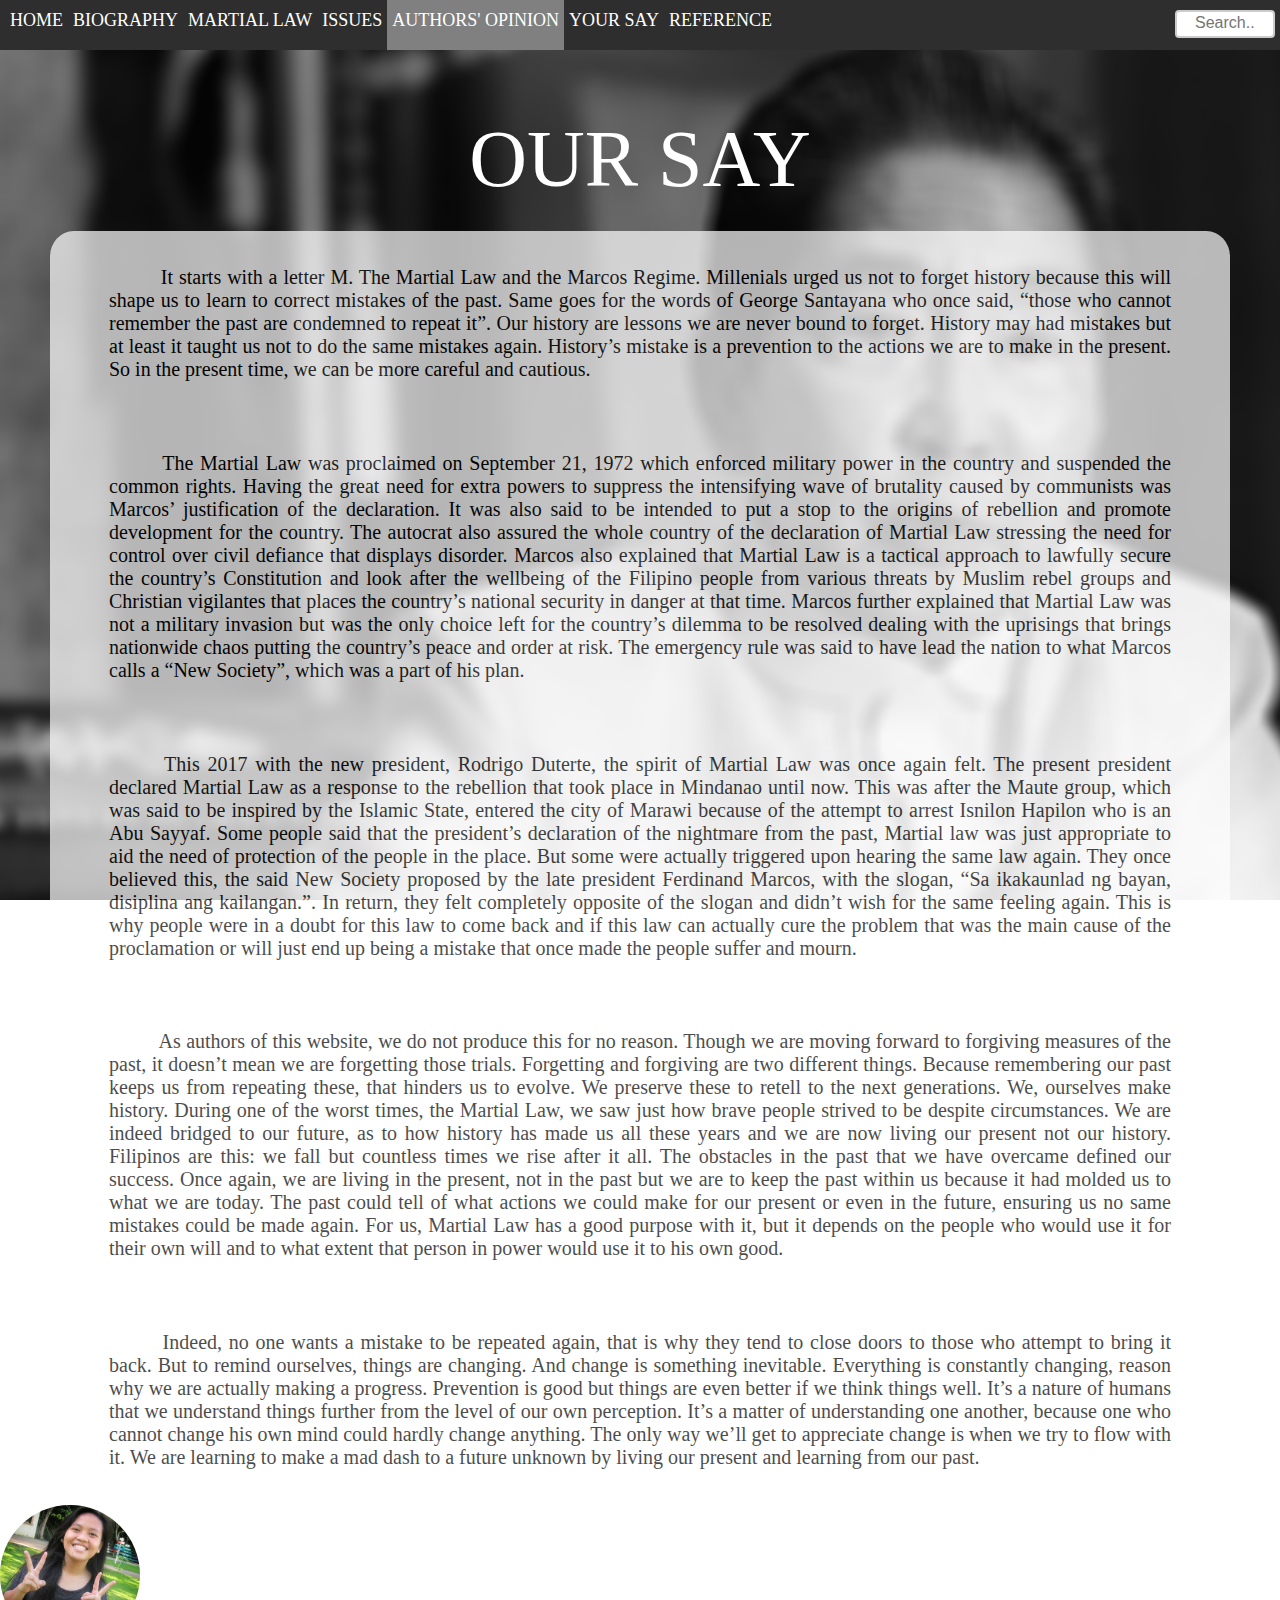
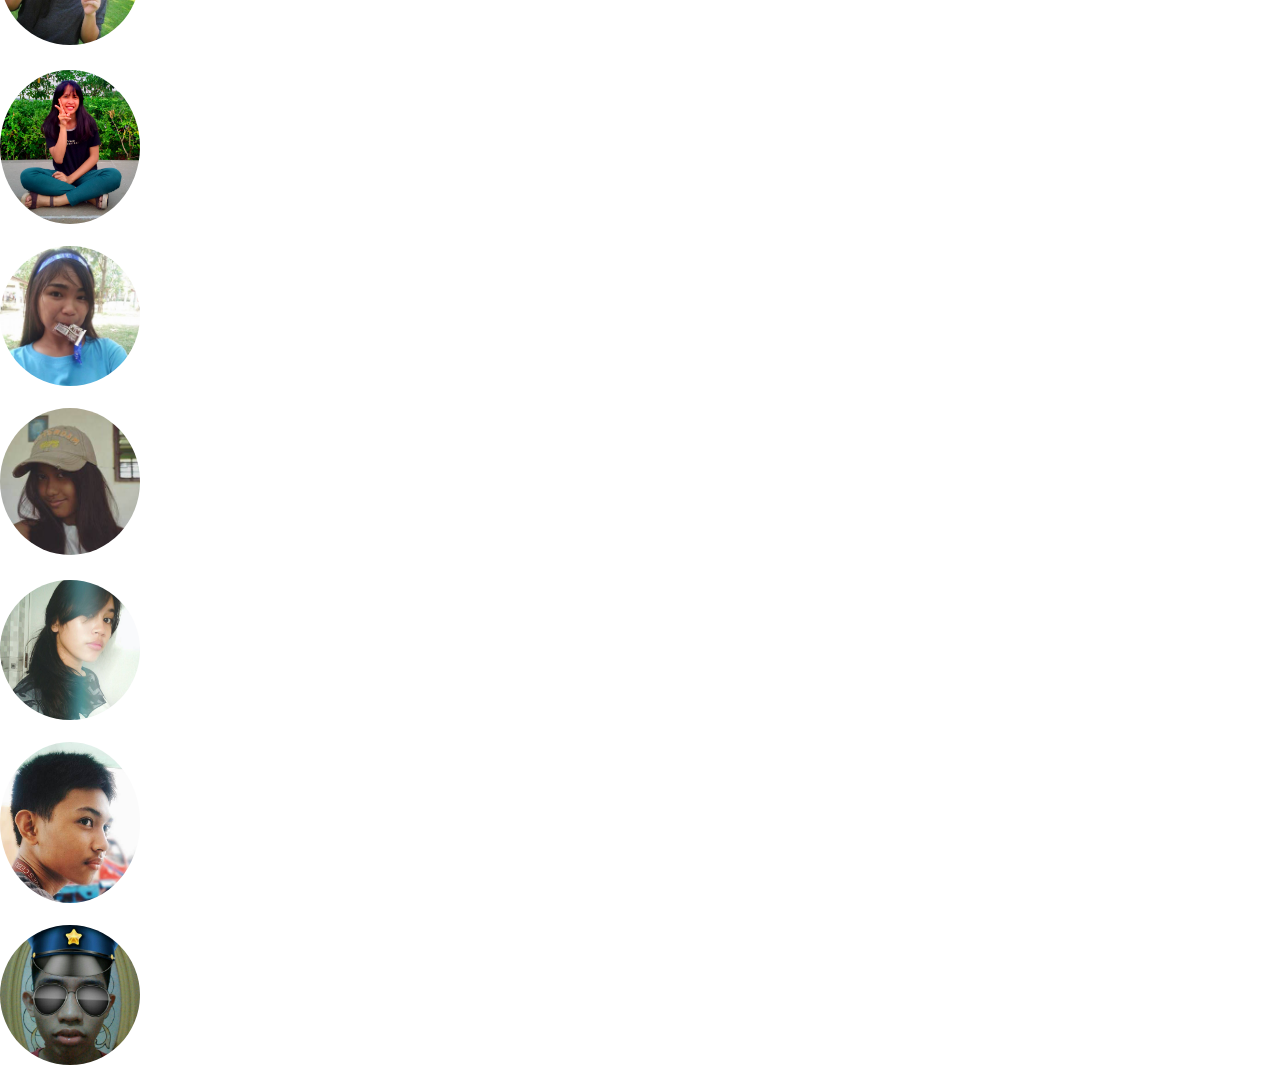
==== commit 2313d413: "Update authors.html" ====
--- a/authors.html
+++ b/authors.html
@@ -51,13 +51,12 @@
 		</div>
 	
 	<div class= "authorsinfo">
-		<img src="nibay.jpg" id="authors" alt="maricar"><div class="nibayinfo"><p> Nibay Nogra, University of the Philippines High School Cebu Student</p>
-		<img src="kayla.jpg" id="authors" alt="maricar"><div class="kaylainfo"><p> Kayla Nica D. Reyes, University of the Philippines High School Cebu Student</p>
-		<img src="maricar.jpg" id="authors" alt="maricar"><div class="joannainfo"><p> <div class="justininfo"><p> Maricar L. Otida, University of the Philippines High School Cebu Student</p>
-		<img src="joanna.jpg" id="authors" alt="maricar"><div class="hyainfo"><p> >Joanna E. Sta. Iglesia, University of the Philippines High School Cebu Student</p>
-		<img src="hya.jpg" id="authors" alt="maricar"><div class="jiinfo">Hyacinth Carmela Lucañas, University of the Philippines High School Cebu Student</p>
-		<img src="ji.jpg" id="authors" alt="maricar"><div class="jiinfo"><p> James Israel Montillano, University of the Philippines High School Cebu Student</p>
-		<img src="justin.jpg" id="authors" alt="maricar"><div class="justininfo"><p> Justin Mari Barcenas, University of the Philippines High School Cebu Student</p>
-	</div>
+		<img src="nibay.jpg" id="authors" alt="maricar"><div class="nibayinfo"><p> Nibay Nogra, University of the Philippines High School Cebu Student</p></div>
+		<img src="kayla.jpg" id="authors" alt="maricar"><div class="kaylainfo"><p> Kayla Nica D. Reyes, University of the Philippines High School Cebu Student</p></div>
+		<img src="maricar.jpg" id="authors" alt="maricar"><div class="joannainfo"><p> <div class="justininfo"><p> Maricar L. Otida, University of the Philippines High School Cebu Student</p></div>
+		<img src="joanna.jpg" id="authors" alt="maricar"><div class="hyainfo"><p>Joanna E. Sta. Iglesia, University of the Philippines High School Cebu Student</p></div>
+		<img src="hya.jpg" id="authors" alt="maricar"><div class="jiinfo">Hyacinth Carmela Lucañas, University of the Philippines High School Cebu Student</p></div>
+		<img src="ji.jpg" id="authors" alt="maricar"><div class="jiinfo"><p> James Israel Montillano, University of the Philippines High School Cebu Student</p></div>
+		<img src="justin.jpg" id="authors" alt="maricar"><div class="justininfo"><p> Justin Mari Barcenas, University of the Philippines High School Cebu Student</p></div>
 </body>
 </html>
